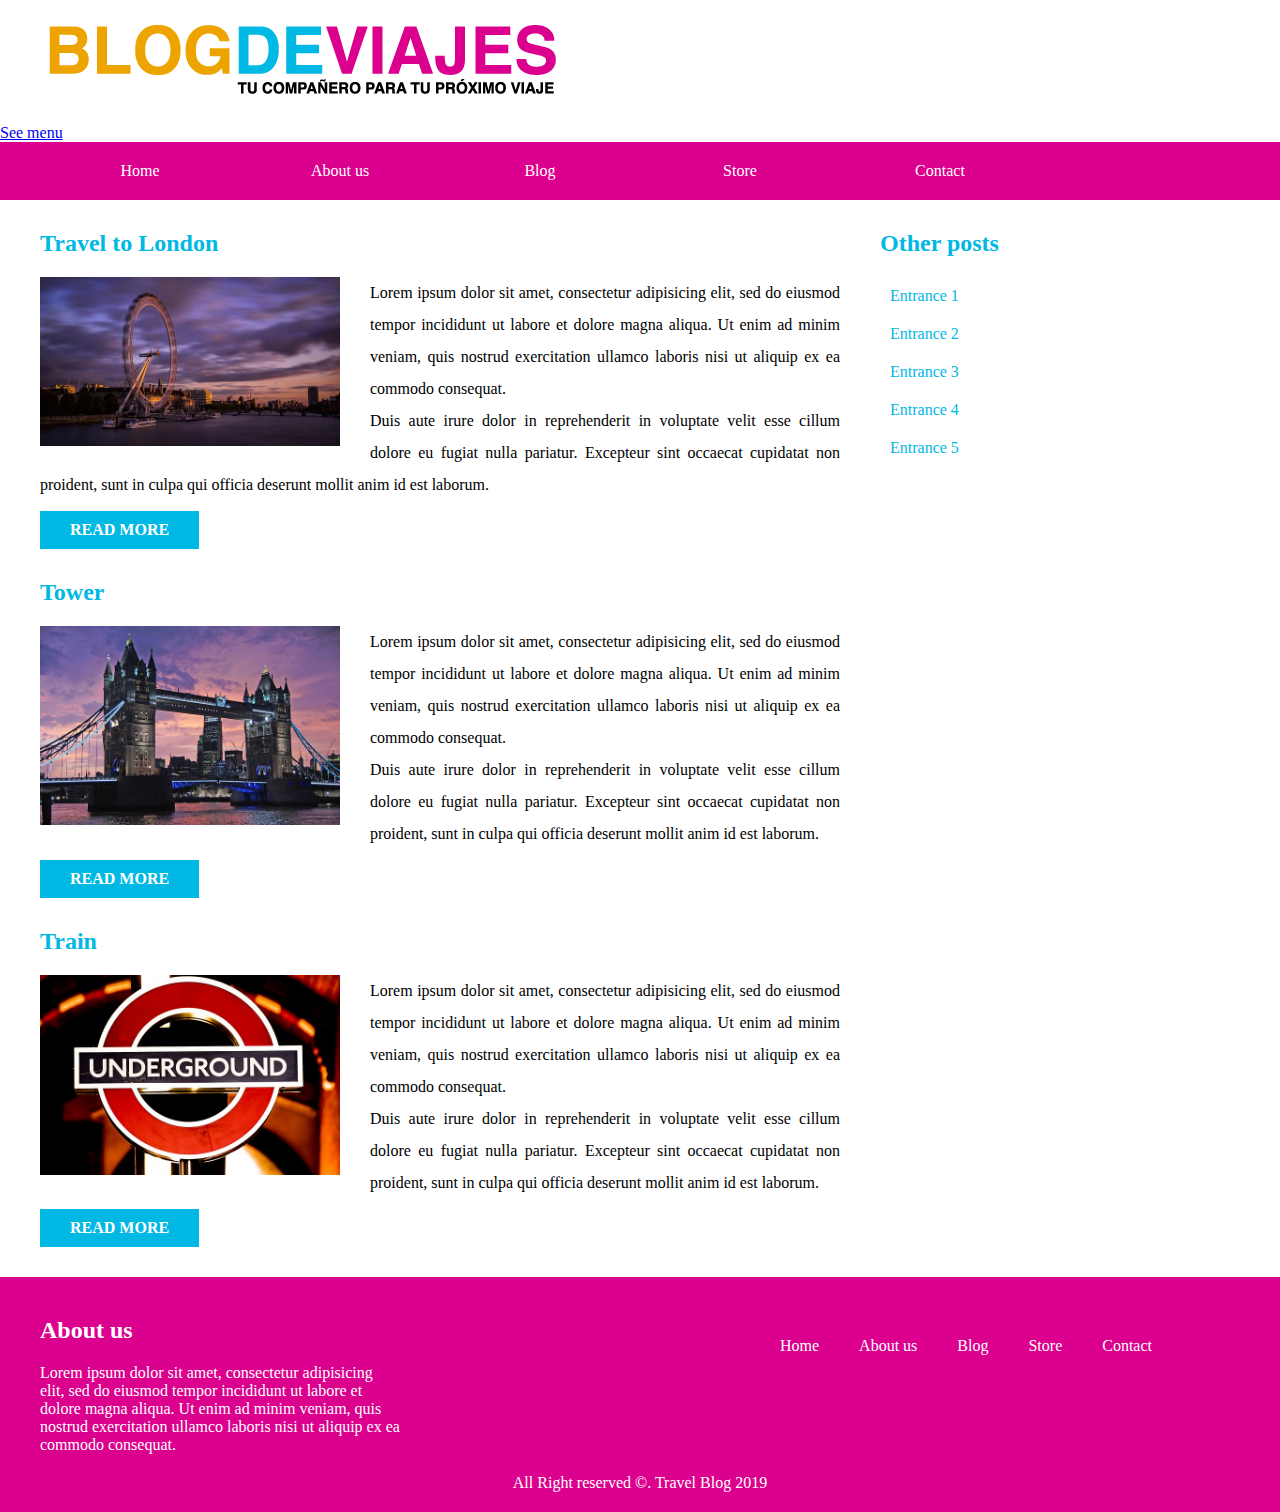
==== TravelSite/index.html @ 46bd1ae0 "adsfa" ====
<!DOCTYPE html>
<html>
  <head>
    <meta charset="utf-8">
    <title>Blog de Viajes</title>
    <link rel="stylesheet" href="css/estilos.css">
  </head>
  <body>

    <header>
        <div class="contenedor">
            <div class="logo">
                <img src="img/logo.png" alt="logo blog de viajes">
            </div>
        </div> <!--.contenedor-->
    </header>
      <a id="menu" href="#">See menu</a>
    <div id="navegacion" class="navegacion">
            <nav>
              <ul>
                  <li><a href="http://www.google.com">Home</a></li>
                  <li><a href="#">About us</a>
                        <ul>
                            <li><a href="#">Mision</a></li>
                            <li><a href="#">Vision</a></li>
                            <li><a href="#">Objectives</a></li>
                        </ul>
                  </li>
                  <li><a href="#">Blog</a>
                        <ul>
                            <li><a href="#">Advisors</a></li>
                            <li><a href="#">Cities</a></li>
                            <li><a href="#">Promotions</a></li>
                        </ul>
                  </li>
                  <li><a class="enlace" href="#">Store</a></li>
                  <li><a class="enlace" href="#">Contact</a></li>
              </ul>
            </nav>
      </div>

    <div class="contenido contenedor">
        <main>
              <article>
                  <h2>Travel to London</h2>
                  <img src="img/imagen_1.jpg" alt="imagen viajar a londres">
                  <p>Lorem ipsum dolor sit amet, consectetur adipisicing elit, sed do eiusmod tempor incididunt ut labore et dolore magna aliqua. Ut enim ad minim veniam, quis nostrud exercitation ullamco laboris nisi ut aliquip ex ea commodo consequat.</p>

                  <p>Duis aute irure dolor in reprehenderit in voluptate velit esse cillum dolore eu fugiat nulla pariatur. Excepteur sint occaecat cupidatat non proident, sunt in culpa qui officia deserunt mollit anim id est laborum.</p>
                  <a href="#" class="boton">Read more</a>
              </article>
              <article>
                  <h2>Tower</h2>
                  <img src="img/imagen_2.jpg" alt="imagen puente de la torre">
                  <p>Lorem ipsum dolor sit amet, consectetur adipisicing elit, sed do eiusmod tempor incididunt ut labore et dolore magna aliqua. Ut enim ad minim veniam, quis nostrud exercitation ullamco laboris nisi ut aliquip ex ea commodo consequat.</p>

                  <p>Duis aute irure dolor in reprehenderit in voluptate velit esse cillum dolore eu fugiat nulla pariatur. Excepteur sint occaecat cupidatat non proident, sunt in culpa qui officia deserunt mollit anim id est laborum.</p>
                  <a href="#" class="boton">Read more</a>
              </article>
              <article>
                  <h2>Train</h2>
                  <img src="img/imagen_3.jpg" alt="imagen metro de londres">
                  <p>Lorem ipsum dolor sit amet, consectetur adipisicing elit, sed do eiusmod tempor incididunt ut labore et dolore magna aliqua. Ut enim ad minim veniam, quis nostrud exercitation ullamco laboris nisi ut aliquip ex ea commodo consequat.</p>

                  <p>Duis aute irure dolor in reprehenderit in voluptate velit esse cillum dolore eu fugiat nulla pariatur. Excepteur sint occaecat cupidatat non proident, sunt in culpa qui officia deserunt mollit anim id est laborum.</p>
                  <a href="#" class="boton">Read more</a>
              </article>
        </main>


        <aside class="sidebar">
            <h2>Other posts</h2>
            <ul>
                <li><a href="#">Entrance 1</a></li>
                <li><a href="#">Entrance 2</a></li>
                <li><a href="#">Entrance 3</a></li>
                <li><a href="#">Entrance 4</a></li>
                <li><a href="#">Entrance 5</a></li>
            </ul>
        </aside>
    </div> <!--.contenido-->

    <footer>
        <div class="contenedor">
            <div class="nosotros">
                <h2>About us</h2>
                <p>
                  Lorem ipsum dolor sit amet, consectetur adipisicing elit, sed do eiusmod tempor incididunt ut labore et dolore magna aliqua. Ut enim ad minim veniam, quis nostrud exercitation ullamco laboris nisi ut aliquip ex ea commodo consequat.
                </p>
            </div> <!--.nosotros-->
            <div class="menu">
                <nav>
                      <ul>
                          <li><a href="#">Home</a></li>
                          <li><a href="#">About us</a></li>
                          <li><a href="#">Blog</a></li>
                          <li><a href="#">Store</a></li>
                          <li><a href="#">Contact</a></li>
                      </ul>
                  </nav>
            </div><!--.menu-->
        </div><!--.contenedor-->

        <p class="copyright">
            All Right reserved &copy;. Travel Blog 2019
        </p>

    </footer>
      
      
      <script src="jquery-1.12.0.min.js"></script>
      <script src="script.js"></script>

  </body>
</html>
---- TravelSite/css/estilos.css ----
html {
  box-sizing: border-box;
}
*, *:before,*:after {
  box-sizing: inherit;
}
* {
  margin: 0;
  padding: 0;
}
body {
  font-family: verdana, geneva, serif;
}
header {
  padding: 20px 0;
}
.activo {
    border: 5px solid yellow;
}
div.contenedor {
  width: 1200px;
  margin: 0 auto;
}
/** Navegacion **/
.navegacion {
  background-color: #db008d;
}
nav {
  width: 1200px;
  margin: 0 auto;
  position: relative;
}
nav ul {
  list-style: none;
}
nav > ul > li {
  float: left;
}
nav ul::after {
  content: '';
  display: block;
  clear: both;
}
nav ul li a {
  display: inline-block;
  width: 200px;
  color: #ffffff;
  text-decoration: none;
  text-align: center;
  padding: 20px;
}
nav ul li a:hover {
  background-color: #00b8e4;
}
/** Segundo Nivel **/
nav ul ul {
  position: absolute;
  top:100%;
  background-color: rgba(0, 184,228, 0.7);
  display: none;
}
nav ul li:hover > ul {
  display: block;
}
nav ul li:hover  {
  background-color: rgba(0, 184,228, 0.7);
}
/** Contenido Principal **/
div.contenido::after {
  content: '';
  display: block;
  clear: both;
}

main {
  width: 70%;
  float: left;
  padding-right: 40px;
}
/** Entradas de post**/
article {
    margin-top: 30px;
}
h2 {
  color: #00b8e4;
  margin-bottom: 20px;
}
article img {
  float: left;
  width: 300px;
  margin-right: 30px;
}
article p {
  line-height: 2;
  text-align: justify;
}
.boton {
  background-color: #00b8e4;
  padding: 10px 30px;
  display: inline-block;
  margin-top: 10px;
  font-weight: bold;
  color: #ffffff;
  text-transform: uppercase;
  text-decoration: none;
}
/** Sidebar **/
aside {
    float: right;
    width: 30%;
    margin-top: 30px;
}
aside ul {
  list-style: none;
}
aside ul li {
  padding: 10px 0 10px 10px;
}
aside ul li:hover {
  background-color: #00b8e4;
  cursor: pointer;
}
aside ul li a {
  color:  #00b8e4;
  text-decoration: none;
}
aside ul li:hover a {
  color: #ffffff;
}
/** Footer **/
footer {
  background-color: #db008d;
  padding-top: 40px;
  margin-top: 30px;
}
footer h2 {
  color: #ffffff;
}
footer .contenedor::after {
  content: '';
  display: block;
  clear: both;
}
footer div.nosotros {
  float: left;
  width: 30%;
  color: #ffffff;
}
footer div.menu {
  float: right;
  width: 40%;
  text-align: right;
}
footer nav {
  width: auto;
}
footer nav ul li a {
  width: auto;
}
p.copyright {
  padding: 20px 0;
  text-align: center;
  color: #ffffff;
}

.fondorojo {
    background-color: red;
}
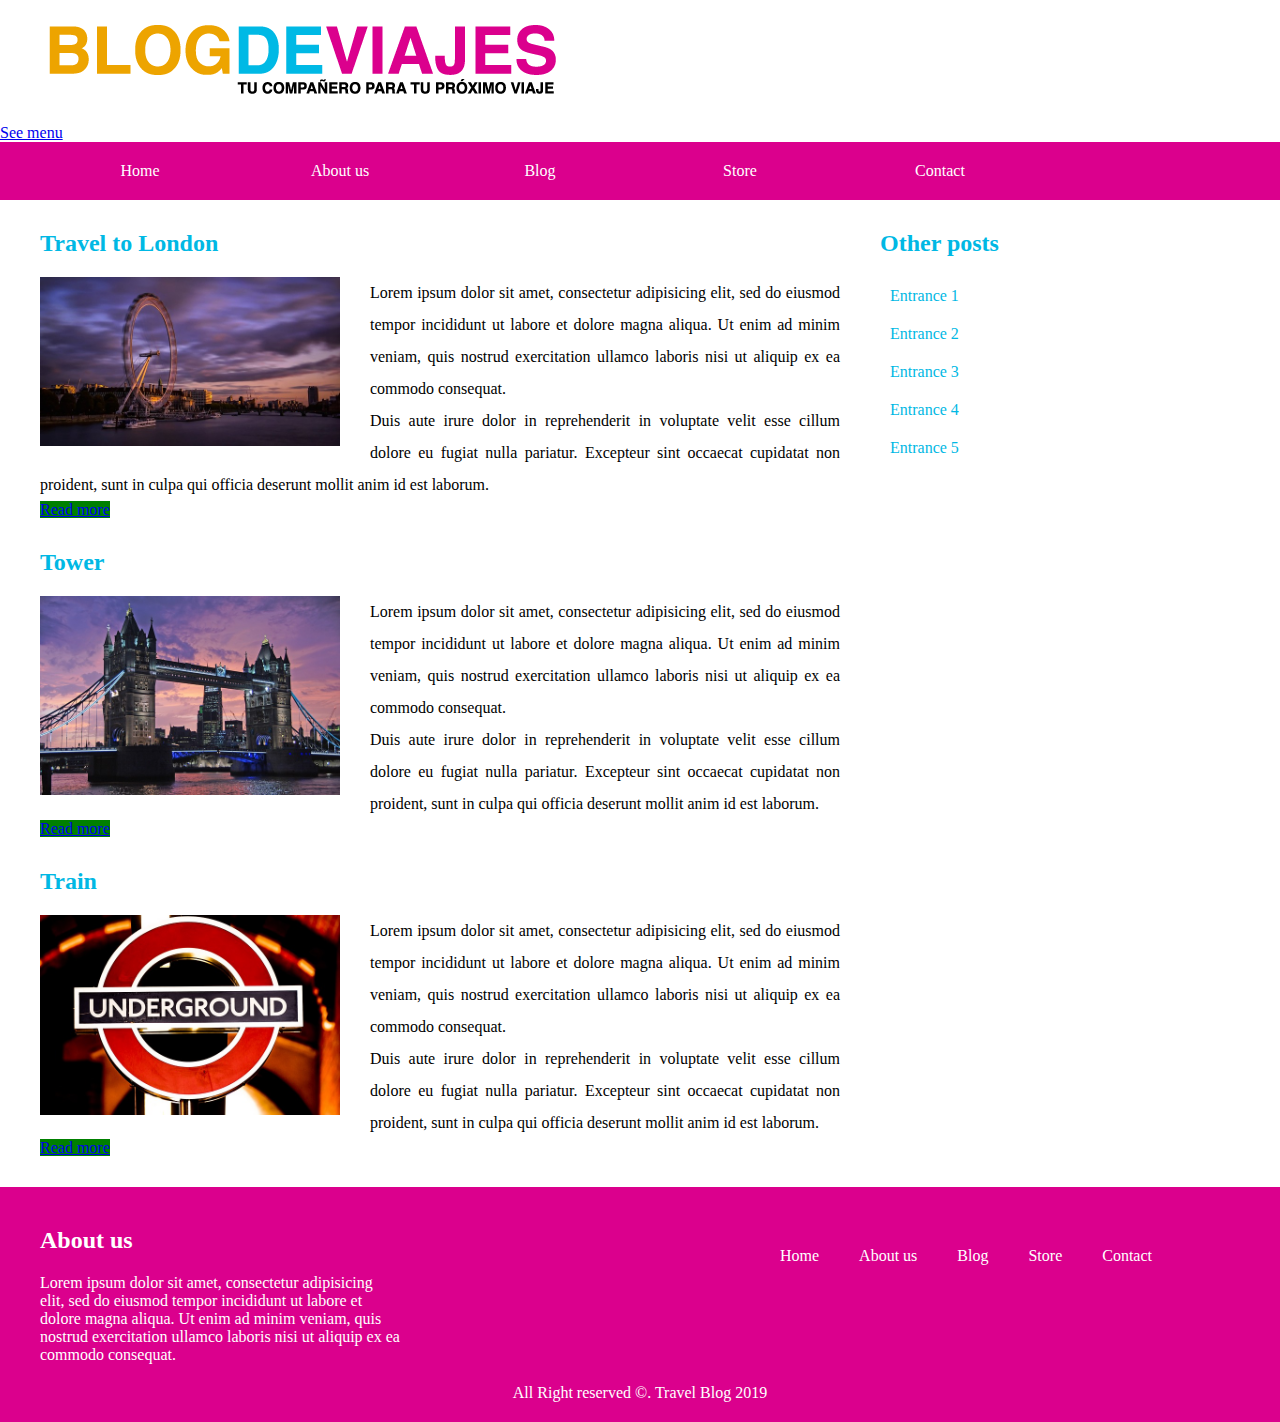
==== commit 422a338b: "update" ====
--- a/TravelSite/index.html
+++ b/TravelSite/index.html
@@ -1,70 +1,85 @@
 <!DOCTYPE html>
 <html>
-  <head>
+
+<head>
     <meta charset="utf-8">
     <title>Blog de Viajes</title>
     <link rel="stylesheet" href="css/estilos.css">
-  </head>
-  <body>
+</head>
+
+<body>
 
     <header>
         <div class="contenedor">
             <div class="logo">
-                <img src="img/logo.png" alt="logo blog de viajes">
+                <img id="logo" src="img/logo.png" alt="logo blog de viajes">
             </div>
-        </div> <!--.contenedor-->
+        </div>
+        <!--.contenedor-->
     </header>
-      <a id="menu" href="#">See menu</a>
+    <a id="menu" href="#">See menu</a>
     <div id="navegacion" class="navegacion">
-            <nav>
-              <ul>
-                  <li><a href="http://www.google.com">Home</a></li>
-                  <li><a href="#">About us</a>
-                        <ul>
-                            <li><a href="#">Mision</a></li>
-                            <li><a href="#">Vision</a></li>
-                            <li><a href="#">Objectives</a></li>
-                        </ul>
-                  </li>
-                  <li><a href="#">Blog</a>
-                        <ul>
-                            <li><a href="#">Advisors</a></li>
-                            <li><a href="#">Cities</a></li>
-                            <li><a href="#">Promotions</a></li>
-                        </ul>
-                  </li>
-                  <li><a class="enlace" href="#">Store</a></li>
-                  <li><a class="enlace" href="#">Contact</a></li>
-              </ul>
-            </nav>
-      </div>
+        <nav>
+            <ul>
+                <li><a href="http://www.google.com">Home</a></li>
+                <li><a href="#">About us</a>
+                    <ul>
+                        <li><a href="#">Mision</a></li>
+                        <li><a href="#">Vision</a></li>
+                        <li><a href="#">Objectives</a></li>
+                    </ul>
+                </li>
+                <li><a href="#">Blog</a>
+                    <ul>
+                        <li><a href="#">Advisors</a></li>
+                        <li><a href="#">Cities</a></li>
+                        <li><a href="#">Promotions</a></li>
+                    </ul>
+                </li>
+                <li><a class="enlace" href="#">Store</a></li>
+                <li><a class="enlace" href="#">Contact</a></li>
+            </ul>
+        </nav>
+    </div>
 
     <div class="contenido contenedor">
-        <main>
-              <article>
-                  <h2>Travel to London</h2>
-                  <img src="img/imagen_1.jpg" alt="imagen viajar a londres">
-                  <p>Lorem ipsum dolor sit amet, consectetur adipisicing elit, sed do eiusmod tempor incididunt ut labore et dolore magna aliqua. Ut enim ad minim veniam, quis nostrud exercitation ullamco laboris nisi ut aliquip ex ea commodo consequat.</p>
+        <main id="main-1">
+            <article>
+                <h2>Travel to London</h2>
+                <img src="img/imagen_1.jpg" alt="imagen viajar a londres">
+                <p>Lorem ipsum dolor sit amet, consectetur adipisicing elit, sed do eiusmod tempor incididunt ut labore
+                    et dolore magna aliqua. Ut enim ad minim veniam, quis nostrud exercitation ullamco laboris nisi ut
+                    aliquip ex ea commodo consequat.</p>
 
-                  <p>Duis aute irure dolor in reprehenderit in voluptate velit esse cillum dolore eu fugiat nulla pariatur. Excepteur sint occaecat cupidatat non proident, sunt in culpa qui officia deserunt mollit anim id est laborum.</p>
-                  <a href="#" class="boton">Read more</a>
-              </article>
-              <article>
-                  <h2>Tower</h2>
-                  <img src="img/imagen_2.jpg" alt="imagen puente de la torre">
-                  <p>Lorem ipsum dolor sit amet, consectetur adipisicing elit, sed do eiusmod tempor incididunt ut labore et dolore magna aliqua. Ut enim ad minim veniam, quis nostrud exercitation ullamco laboris nisi ut aliquip ex ea commodo consequat.</p>
+                <p>Duis aute irure dolor in reprehenderit in voluptate velit esse cillum dolore eu fugiat nulla
+                    pariatur. Excepteur sint occaecat cupidatat non proident, sunt in culpa qui officia deserunt mollit
+                    anim id est laborum.</p>
+                <a href="#" class="boton">Read more</a>
+            </article>
+            <article>
+                <h2>Tower</h2>
+                <img src="img/imagen_2.jpg" alt="imagen puente de la torre">
+                <p>Lorem ipsum dolor sit amet, consectetur adipisicing elit, sed do eiusmod tempor incididunt ut labore
+                    et dolore magna aliqua. Ut enim ad minim veniam, quis nostrud exercitation ullamco laboris nisi ut
+                    aliquip ex ea commodo consequat.</p>
 
-                  <p>Duis aute irure dolor in reprehenderit in voluptate velit esse cillum dolore eu fugiat nulla pariatur. Excepteur sint occaecat cupidatat non proident, sunt in culpa qui officia deserunt mollit anim id est laborum.</p>
-                  <a href="#" class="boton">Read more</a>
-              </article>
-              <article>
-                  <h2>Train</h2>
-                  <img src="img/imagen_3.jpg" alt="imagen metro de londres">
-                  <p>Lorem ipsum dolor sit amet, consectetur adipisicing elit, sed do eiusmod tempor incididunt ut labore et dolore magna aliqua. Ut enim ad minim veniam, quis nostrud exercitation ullamco laboris nisi ut aliquip ex ea commodo consequat.</p>
+                <p>Duis aute irure dolor in reprehenderit in voluptate velit esse cillum dolore eu fugiat nulla
+                    pariatur. Excepteur sint occaecat cupidatat non proident, sunt in culpa qui officia deserunt mollit
+                    anim id est laborum.</p>
+                <a href="#" class="boton">Read more</a>
+            </article>
+            <article>
+                <h2>Train</h2>
+                <img src="img/imagen_3.jpg" alt="imagen metro de londres">
+                <p>Lorem ipsum dolor sit amet, consectetur adipisicing elit, sed do eiusmod tempor incididunt ut labore
+                    et dolore magna aliqua. Ut enim ad minim veniam, quis nostrud exercitation ullamco laboris nisi ut
+                    aliquip ex ea commodo consequat.</p>
 
-                  <p>Duis aute irure dolor in reprehenderit in voluptate velit esse cillum dolore eu fugiat nulla pariatur. Excepteur sint occaecat cupidatat non proident, sunt in culpa qui officia deserunt mollit anim id est laborum.</p>
-                  <a href="#" class="boton">Read more</a>
-              </article>
+                <p>Duis aute irure dolor in reprehenderit in voluptate velit esse cillum dolore eu fugiat nulla
+                    pariatur. Excepteur sint occaecat cupidatat non proident, sunt in culpa qui officia deserunt mollit
+                    anim id est laborum.</p>
+                <a href="#" class="boton">Read more</a>
+            </article>
         </main>
 
 
@@ -78,38 +93,45 @@
                 <li><a href="#">Entrance 5</a></li>
             </ul>
         </aside>
-    </div> <!--.contenido-->
+    </div>
+    <!--.contenido-->
 
     <footer>
         <div class="contenedor">
             <div class="nosotros">
                 <h2>About us</h2>
                 <p>
-                  Lorem ipsum dolor sit amet, consectetur adipisicing elit, sed do eiusmod tempor incididunt ut labore et dolore magna aliqua. Ut enim ad minim veniam, quis nostrud exercitation ullamco laboris nisi ut aliquip ex ea commodo consequat.
+                    Lorem ipsum dolor sit amet, consectetur adipisicing elit, sed do eiusmod tempor incididunt ut labore
+                    et dolore magna aliqua. Ut enim ad minim veniam, quis nostrud exercitation ullamco laboris nisi ut
+                    aliquip ex ea commodo consequat.
                 </p>
-            </div> <!--.nosotros-->
+            </div>
+            <!--.nosotros-->
             <div class="menu">
                 <nav>
-                      <ul>
-                          <li><a href="#">Home</a></li>
-                          <li><a href="#">About us</a></li>
-                          <li><a href="#">Blog</a></li>
-                          <li><a href="#">Store</a></li>
-                          <li><a href="#">Contact</a></li>
-                      </ul>
-                  </nav>
-            </div><!--.menu-->
-        </div><!--.contenedor-->
+                    <ul>
+                        <li><a href="#">Home</a></li>
+                        <li><a href="#">About us</a></li>
+                        <li><a href="#">Blog</a></li>
+                        <li><a href="#">Store</a></li>
+                        <li><a href="#">Contact</a></li>
+                    </ul>
+                </nav>
+            </div>
+            <!--.menu-->
+        </div>
+        <!--.contenedor-->
 
         <p class="copyright">
             All Right reserved &copy;. Travel Blog 2019
         </p>
 
     </footer>
-      
-      
-      <script src="jquery-1.12.0.min.js"></script>
-      <script src="script.js"></script>
 
-  </body>
-</html>
+
+    <script src="jquery-1.12.0.min.js"></script>
+    <script src="script.js"></script>
+
+</body>
+
+</html>--- a/TravelSite/css/estilos.css
+++ b/TravelSite/css/estilos.css
@@ -165,4 +165,8 @@
 
 .fondorojo {
     background-color: red;
+}
+
+.x{
+    background-color: green;
 }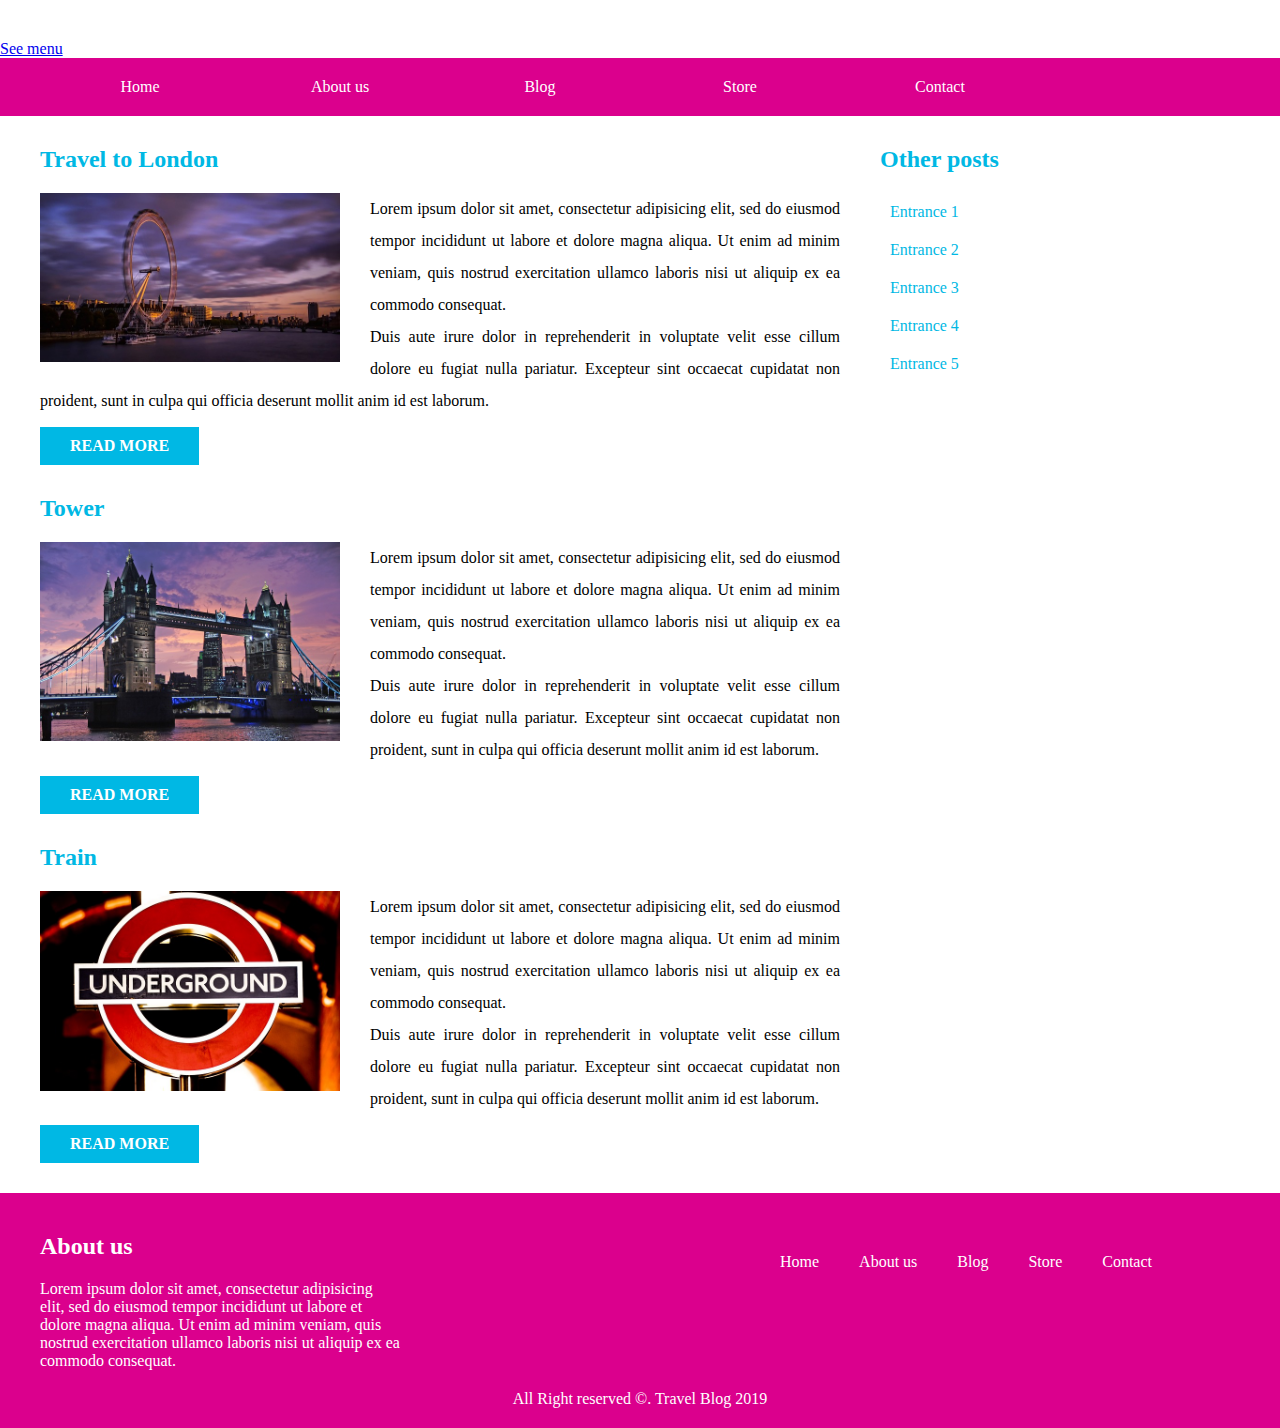
==== commit bf52573f: "update" ====
--- a/TravelSite/index.html
+++ b/TravelSite/index.html
@@ -130,7 +130,7 @@
 
 
     <script src="jquery-1.12.0.min.js"></script>
-    <script src="script.js"></script>
+    <script src="script2.js"></script>
 
 </body>
 
